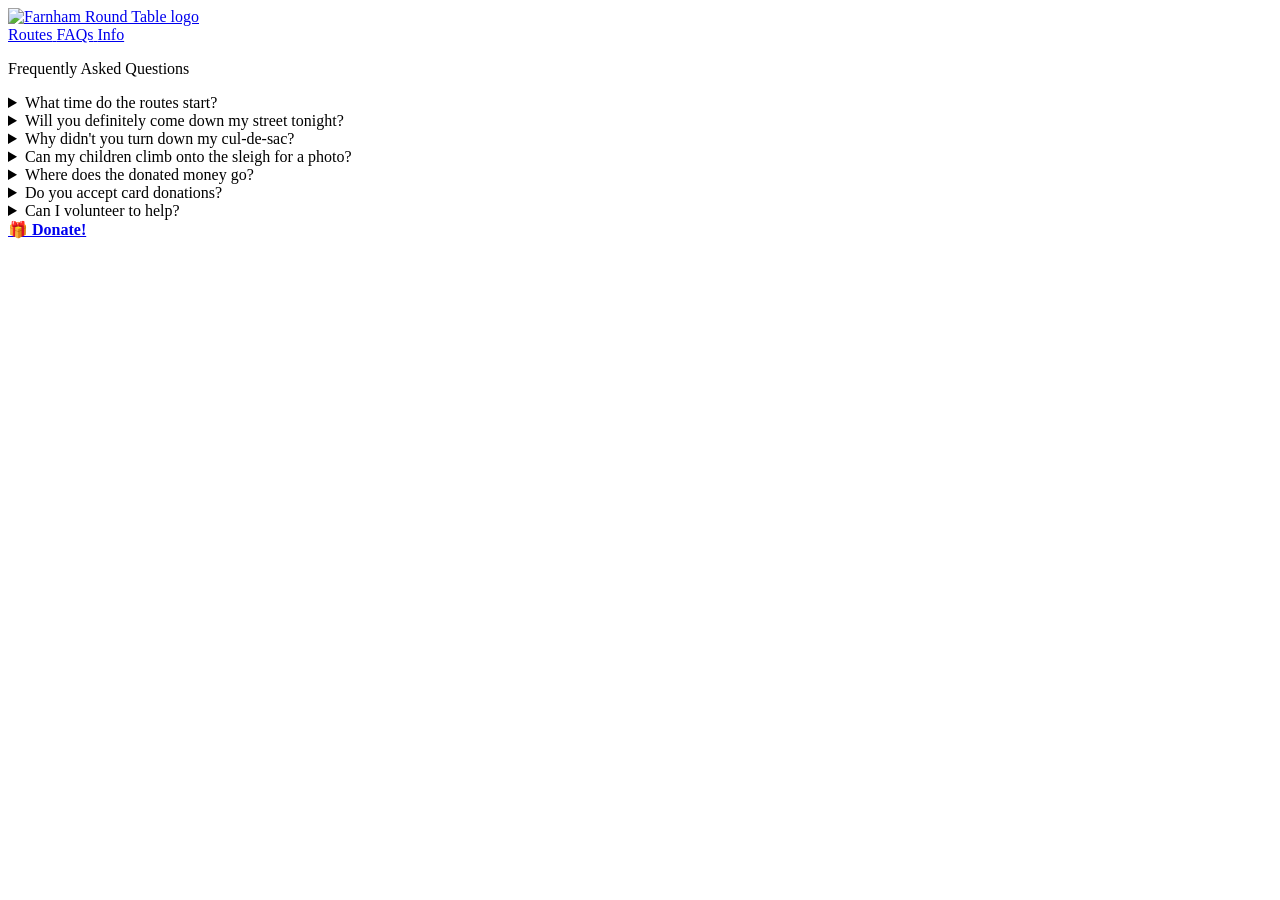
==== faqs.html @ aca6dafc "Add six new FAQs to faqs.html Covers route guarantees, cul-de-sac access, sleigh safety, where donat" ====
<!DOCTYPE html>
<html lang="en" class="has-navbar-fixed-bottom">
<head>
  <meta charset="UTF-8" />
  <meta name="viewport" content="width=device-width, initial-scale=1.0" />

  <title>Santa Sleigh Tracker</title>
  <meta name="description" content="Farnham Santa's Sleigh fundraising for Farnham Foodbank. Track Santa's progress here!">
  <meta name="keywords" content="farnham, santa, sleigh, foodbank, tracker">
  <meta name="author" content="Farnham Round Table">

  <link rel="stylesheet" href="https://unpkg.com/leaflet/dist/leaflet.css" />
  <link href="/css/bulma-no-dark-mode.min.css" rel="stylesheet" type="text/css" />
  <link href="/css/fontawesome.css" rel="stylesheet" type="text/css" />
  <link href="/css/solid.css" rel="stylesheet" type="text/css" />
  <link href="/css/styles.css" rel="stylesheet" type="text/css" />
</head>

<body>

  <nav class="navbar is-fixed-top is-warning" role="navigation" aria-label="main navigation">
    <div class="navbar-brand">
      <a class="navbar-item" href="/">
        <img src="img/frt-logo-horiz.png" alt="Farnham Round Table logo" />
      </a>
      <a id="navbar-burger" role="button" class="navbar-burger" aria-label="menu" aria-expanded="false"
        data-target="navbarBasicExample">
        <span aria-hidden="true"></span>
        <span aria-hidden="true"></span>
        <span aria-hidden="true"></span>
        <span aria-hidden="true"></span>
      </a>
    </div>
  
    <div id="navbarBasicExample" class="navbar-menu">
      <div class="navbar-end">
        <a class="navbar-item menu-item" href="/">
          <span class="icon-text">
            <span class="icon">
              <i class="fa-solid fa-route"></i>
            </span>
            <span>Routes</span>
          </span>
        </a>
        <a class="navbar-item menu-item" href="/faqs.html">
          <span class="icon-text">
            <span class="icon">
              <i class="fa-solid fa-circle-question"></i>
            </span>
            <span>FAQs</span>
          </span>
        </a>
        <a class="navbar-item menu-item" href="/info.html">
          <span class="icon-text">
            <span class="icon">
              <i class="fa-solid fa-circle-info"></i>
            </span>
            <span>Info</span>
          </span>
        </a>
      </div>
    </div>
  </nav>

  <section class="hero is-small is-black">
    <div class="hero-body">
      <div class="container has-text-centered">
        <p class="subtitle">
          <span class="icon-text">
            <span class="icon">
              <i class="fa-solid fa-circle-question"></i>
            </span>
            <span>Frequently Asked Questions</span>
          </span>
        </p>
      </div>
    </div>
  </section>
  
  <section class="section">
    <div class="container">
      <details Name="faq" class="box">
        <summary class="title is-5">What time do the routes start?</summary>
        <p>Routes start at 6pm each night, and we aim to finish by 8pm. Check out where Santa is on our tracker page!</p>
      </details>
      <details Name="faq" class="box">
        <summary class="title is-5">Will you definitely come down my street tonight?</summary>
        <p>Our routes are a guide, not a guarantee. We are entirely run by volunteers and rely on good weather, clear traffic, and having enough people to safely operate the sleigh. Sometimes we have to cut a route short due to rain, ice, or time restrictions. Please use the live tracker to see exactly where we are!</p>
      </details>
      <details Name="faq" class="box">
        <summary class="title is-5">Why didn't you turn down my cul-de-sac?</summary>
        <p>We do our very best to cover all streets advertised. However, despite our Santa Sleigh being constructed on a retired milk float, if there are parked cars blocking a turning circle, or if a cul-de-sac is too tight for us to safely turn around, the driver will make the decision to stay on the main road. If you live down a tight street, please come out to the nearest junction to wave to Santa!</p>
      </details>
      <details Name="faq" class="box">
        <summary class="title is-5">Can my children climb onto the sleigh for a photo?</summary>
        <p>No. For safety and insurance reasons, no one is allowed on the sleigh while it is moving or during the street collections. You are very welcome to take photos of Santa from the pavement. Please ensure children do not run into the road towards the moving vehicle.</p>
      </details>
      <details Name="faq" class="box">
        <summary class="title is-5">Where does the donated money go?</summary>
        <p>Every single penny collected goes directly to the cause chosen by our Farnham Round Table members. This year, as with the last five years, we have selected Farnham Food Bank.</p>
      </details>
      <details Name="faq" class="box">
        <summary class="title is-5">Do you accept card donations?</summary>
        <p>Yes! Our elves carry contactless card readers alongside their traditional buckets. You can also donate right here on this website using the Donate button at the bottom of the page.</p>
      </details>
      <details Name="faq" class="box">
        <summary class="title is-5">Can I volunteer to help?</summary>
        <p>Absolutely! We are always looking for enthusiastic volunteers to help collect donations. Reach out to us via our social media channels below to get involved.</p>
      </details>
    </div>
  </section>
  
  <nav class="navbar is-fixed-bottom is-black" role="navigation" aria-label="main navigation">
    <div class="columns is-mobile is-flex is-flex-grow-1">
      <div class="navbar-brand column">
        <div class="navbar-item">
          <a class="button is-danger" href="https://www.paypal.com/donate/?hosted_button_id=3Q68MXSF6R8E6" target="_blank">
            <strong>🎁 Donate!</strong>
          </a>
        </div>
      </div>
    </div>
  </nav>

  <script src="/js/mobile-menu.js"></script>

</body>
</html>
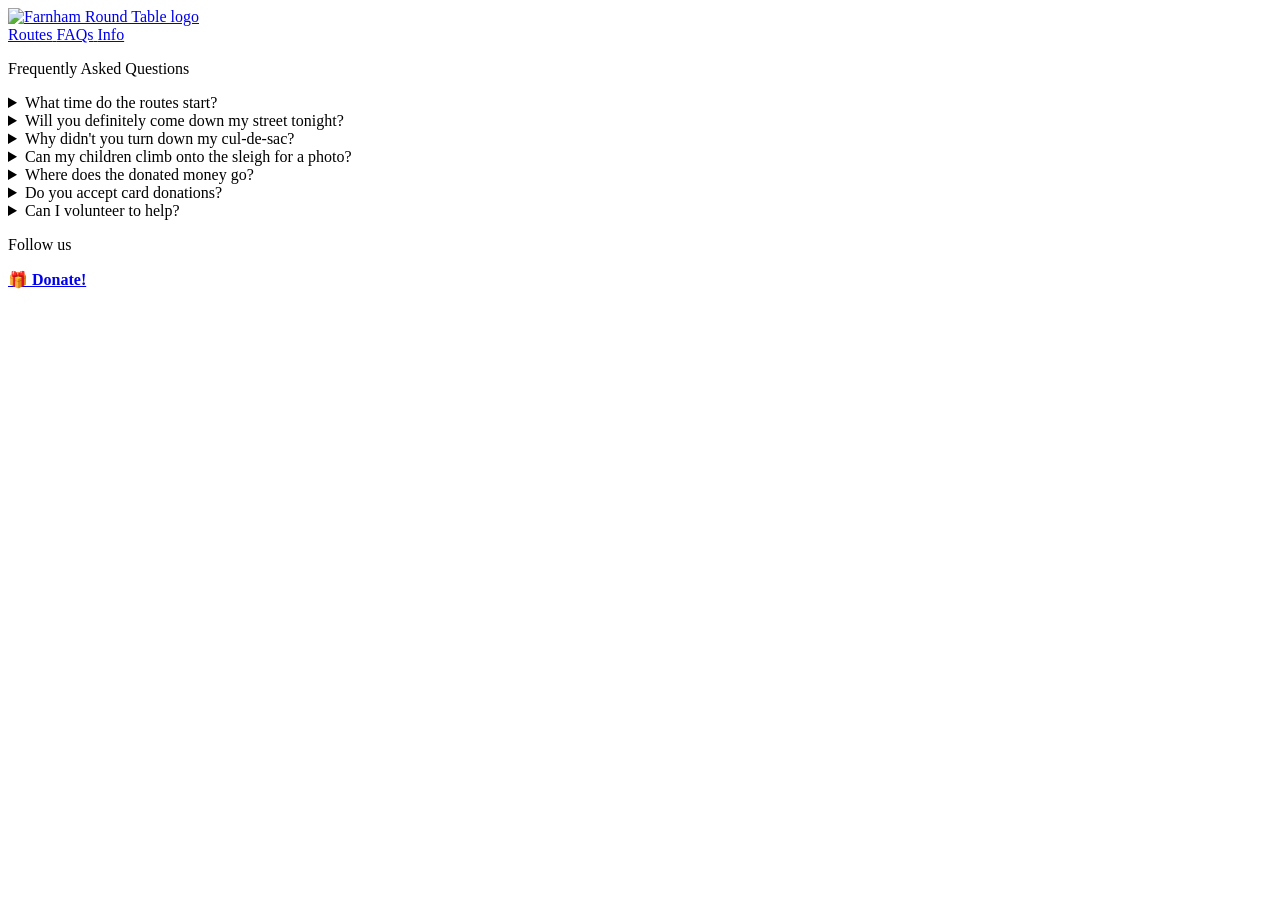
==== commit 2f4226f8: "Add social media icons to FAQs page Adds website, Facebook, and Instagram links, matching the "socia" ====
--- a/faqs.html
+++ b/faqs.html
@@ -13,6 +13,7 @@
   <link href="/css/bulma-no-dark-mode.min.css" rel="stylesheet" type="text/css" />
   <link href="/css/fontawesome.css" rel="stylesheet" type="text/css" />
   <link href="/css/solid.css" rel="stylesheet" type="text/css" />
+  <link href="/css/brands.css" rel="stylesheet" type="text/css" />
   <link href="/css/styles.css" rel="stylesheet" type="text/css" />
 </head>
 
@@ -109,7 +110,20 @@
       </details>
     </div>
   </section>
-  
+
+  <section class="section has-text-centered">
+    <p class="title is-5 has-text-white">Follow us</p>
+    <a class="icon is-large mr-4" href="https://www.farnhamroundtable.org.uk" target="_blank" rel="noopener" aria-label="Farnham Round Table website">
+      <i class="fa-solid fa-globe fa-2x"></i>
+    </a>
+    <a class="icon is-large mr-4" href="https://www.facebook.com/frt90/" target="_blank" rel="noopener" aria-label="Farnham Round Table on Facebook">
+      <i class="fa-brands fa-facebook fa-2x"></i>
+    </a>
+    <a class="icon is-large" href="https://www.instagram.com/farnham.round.table/" target="_blank" rel="noopener" aria-label="Farnham Round Table on Instagram">
+      <i class="fa-brands fa-instagram fa-2x"></i>
+    </a>
+  </section>
+
   <nav class="navbar is-fixed-bottom is-black" role="navigation" aria-label="main navigation">
     <div class="columns is-mobile is-flex is-flex-grow-1">
       <div class="navbar-brand column">
--- a/css/brands.css
+++ b/css/brands.css
@@ -0,0 +1,25 @@
+/*!
+ * Font Awesome Free 6.7.2 by @fontawesome - https://fontawesome.com
+ * License - https://fontawesome.com/license/free (Icons: CC BY 4.0, Fonts: SIL OFL 1.1, Code: MIT License)
+ * Copyright 2024 Fonticons, Inc.
+ */
+:root, :host {
+  --fa-style-family-brands: 'Font Awesome 6 Brands';
+  --fa-font-brands: normal 400 1em/1 'Font Awesome 6 Brands'; }
+
+@font-face {
+  font-family: 'Font Awesome 6 Brands';
+  font-style: normal;
+  font-weight: 400;
+  font-display: block;
+  src: url("../webfonts/fa-brands-400.woff2") format("woff2"), url("../webfonts/fa-brands-400.ttf") format("truetype"); }
+
+.fab,
+.fa-brands {
+  font-weight: 400; }
+
+.fa-facebook {
+  --fa: "\f09a"; }
+
+.fa-instagram {
+  --fa: "\f16d"; }
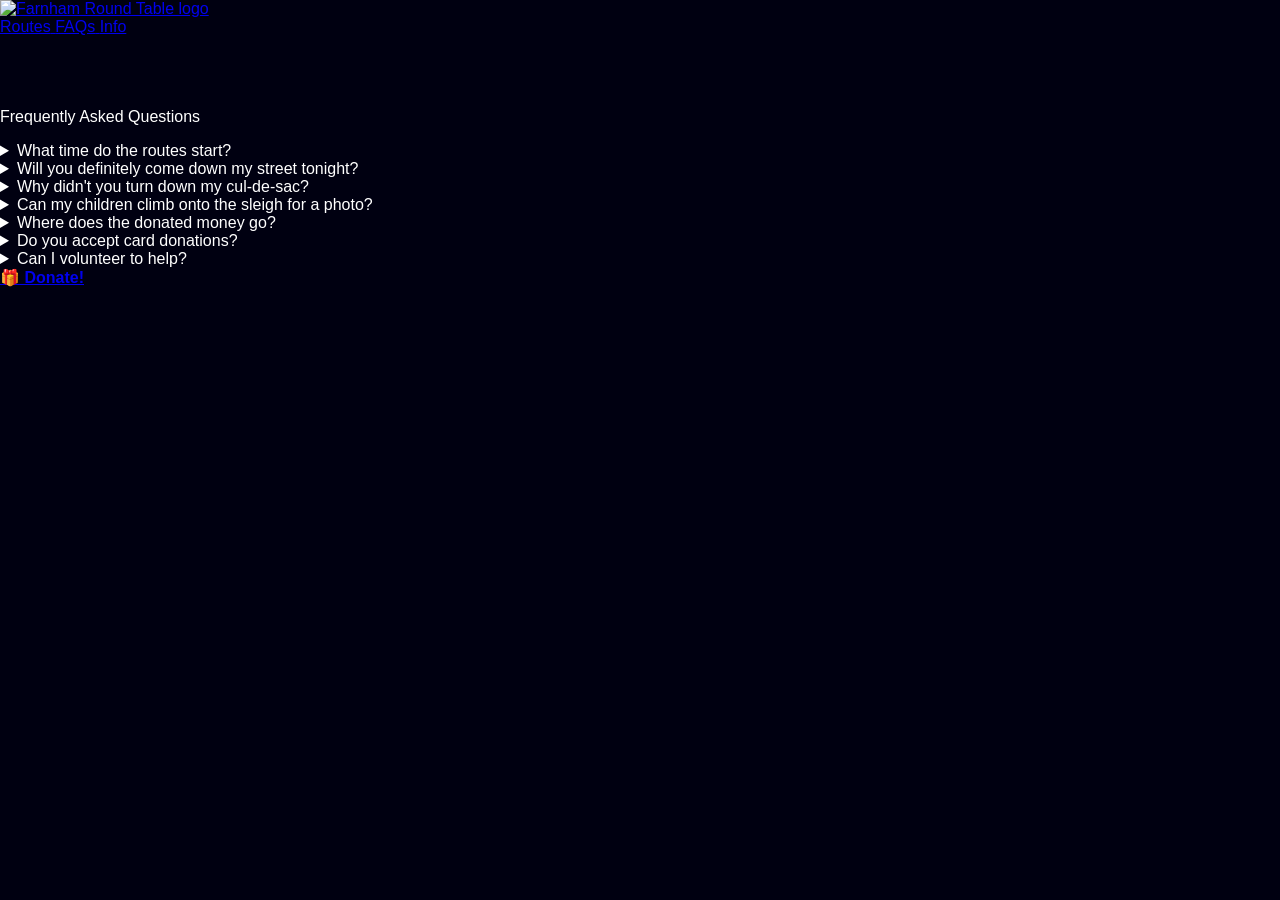
==== commit 823ca499: "Move social icons into the shared bottom nav on every page The FAQ page's standalone "Follow us" sec" ====
--- a/faqs.html
+++ b/faqs.html
@@ -111,25 +111,25 @@
     </div>
   </section>
 
-  <section class="section has-text-centered">
-    <p class="title is-5 has-text-white">Follow us</p>
-    <a class="icon is-large mr-4" href="https://www.farnhamroundtable.org.uk" target="_blank" rel="noopener" aria-label="Farnham Round Table website">
-      <i class="fa-solid fa-globe fa-2x"></i>
-    </a>
-    <a class="icon is-large mr-4" href="https://www.facebook.com/frt90/" target="_blank" rel="noopener" aria-label="Farnham Round Table on Facebook">
-      <i class="fa-brands fa-facebook fa-2x"></i>
-    </a>
-    <a class="icon is-large" href="https://www.instagram.com/farnham.round.table/" target="_blank" rel="noopener" aria-label="Farnham Round Table on Instagram">
-      <i class="fa-brands fa-instagram fa-2x"></i>
-    </a>
-  </section>
-
   <nav class="navbar is-fixed-bottom is-black" role="navigation" aria-label="main navigation">
     <div class="columns is-mobile is-flex is-flex-grow-1">
       <div class="navbar-brand column">
         <div class="navbar-item">
           <a class="button is-danger" href="https://www.paypal.com/donate/?hosted_button_id=3Q68MXSF6R8E6" target="_blank">
             <strong>🎁 Donate!</strong>
+          </a>
+        </div>
+      </div>
+      <div class="navbar-end column is-flex is-justify-content-end is-align-items-center">
+        <div class="footer-social">
+          <a class="icon" href="https://www.farnhamroundtable.org.uk" target="_blank" rel="noopener" aria-label="Farnham Round Table website">
+            <i class="fa-solid fa-globe"></i>
+          </a>
+          <a class="icon" href="https://www.facebook.com/frt90/" target="_blank" rel="noopener" aria-label="Farnham Round Table on Facebook">
+            <i class="fa-brands fa-facebook"></i>
+          </a>
+          <a class="icon" href="https://www.instagram.com/farnham.round.table/" target="_blank" rel="noopener" aria-label="Farnham Round Table on Instagram">
+            <i class="fa-brands fa-instagram"></i>
           </a>
         </div>
       </div>
--- a/css/styles.css
+++ b/css/styles.css
@@ -0,0 +1,85 @@
+    html,
+    body {
+        height: 100%;
+        margin: 0;
+        padding: 0;
+        font-family:
+            -apple-system,
+            BlinkMacSystemFont,
+            "Segoe UI",
+            Roboto,
+            Helvetica,
+            Arial,
+            "Helvetica Neue",
+            sans-serif;
+        background: #001;
+        color: white;
+    }
+
+    body.has-map {
+        height: 100vh;
+        overflow: hidden;
+    }
+
+    #info p {
+        padding-bottom: 1rem;
+    }
+
+    #map {
+        height: calc(100vh - 56px - 73px - 56px);
+        /* entire height minus top navbar minus hero minus bottom navbar */
+        width: 100vw;
+        z-index: 10;
+    }
+    @media (max-width: 600px) and (orientation: portrait) {
+        #map {
+            height: calc(100svh - 56px - 98px - 56px);
+            /* entire height minus top navbar minus two-line hero minus bottom navbar */
+        }
+    }
+
+    .hero {
+        padding-top: 56px;
+        /* account for fixed top nav */
+    }
+
+    .muted {
+        opacity: .9;
+        font-weight: 600;
+        display: none;
+    }
+
+    .footer-social {
+        display: flex;
+        align-items: center;
+        gap: 0.5rem;
+    }
+
+    .footer-social .icon {
+        width: 1.25rem;
+        height: 1.25rem;
+        color: white;
+    }
+
+    @media (max-width: 400px) {
+        nav.is-fixed-bottom .button {
+            padding-left: 0.75rem;
+            padding-right: 0.75rem;
+            font-size: 0.85rem;
+        }
+
+        nav.is-fixed-bottom .column {
+            padding: 0.5rem;
+        }
+
+        .footer-social {
+            gap: 0.35rem;
+        }
+    }
+
+    #snow {
+        position: fixed;
+        inset: 0;
+        z-index: 1000;
+        pointer-events: none;
+    }
